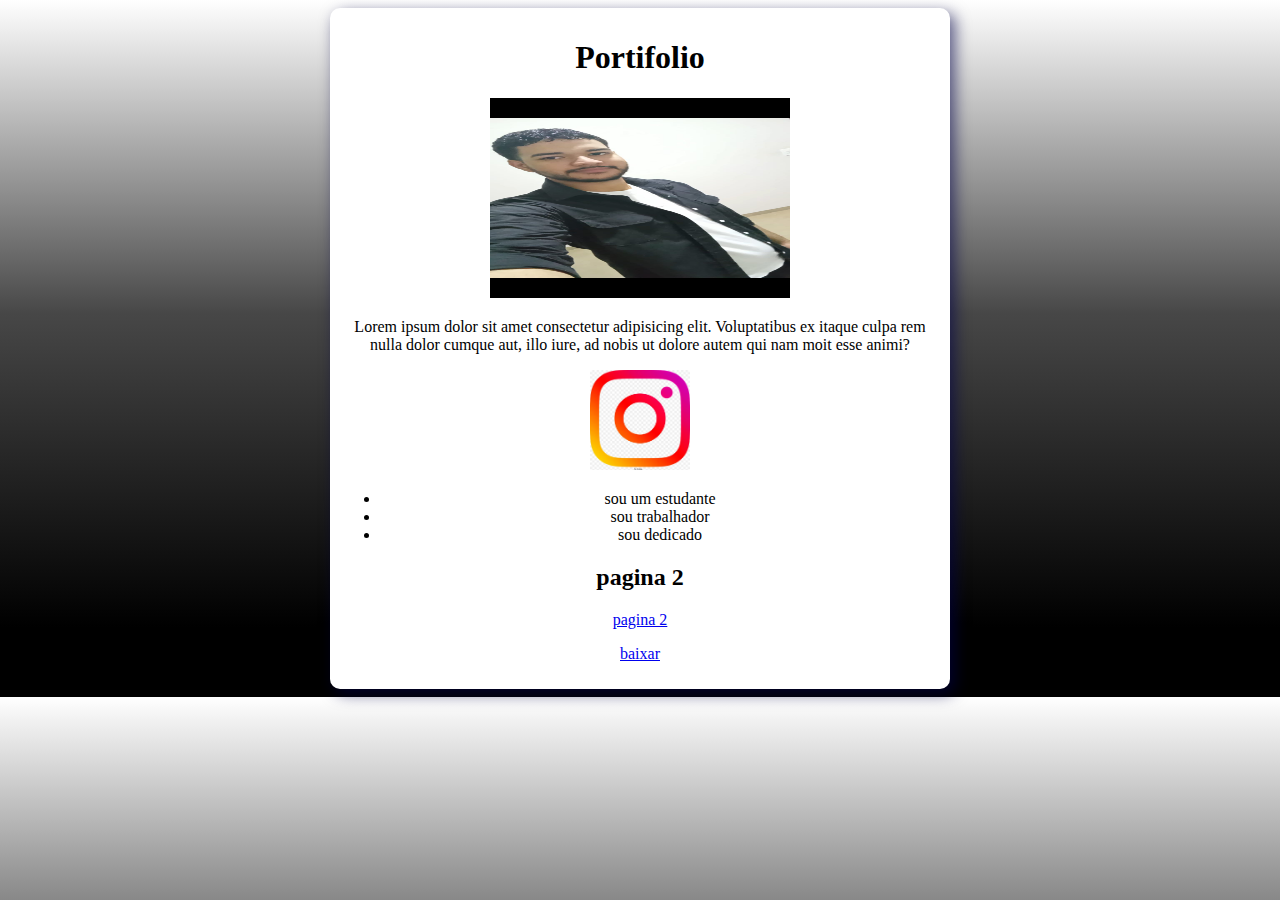
==== index.html @ 848cf164 "tes1" ====
<!DOCTYPE html>
<html lang="pt-br">
<head>
    <meta charset="UTF-8">
    <meta name="viewport" content="width=device-width, initial-scale=1.0">
    <title>Portifolio2</title>
    <link rel="stylesheet" href="styles.css">
</head>
<body>
    <main>
        <h1>Portifolio</h1>
        <img src="eu.jpeg" alt="Imagem" height="200px" width="300px">
        <p>Lorem ipsum dolor sit amet consectetur adipisicing elit. Voluptatibus ex itaque culpa rem nulla dolor cumque aut, illo iure, ad nobis ut dolore autem qui nam moit esse animi?</p>
        <a href="https://www.instagram.com/?hl=pt-br" target="_blank">
            <img src="ista.webp" alt="Imagem" width="100px" height="100px">
        </a>
        <ul>
            <li>sou um estudante</li>
            <li>sou trabalhador</li>
            <li>sou dedicado</li>
        </ul>
        <h2>pagina 2</h2>
        <a href="segundo.html" >pagina 2</a>
        <p><a href="ex1.zip" download>baixar</a></p>
    </main>
    
  
</body>
</html>
---- styles.css ----
body {
    background-image: linear-gradient(to bottom, rgb(255, 255, 255), rgb(71, 71, 71), rgb(0, 0, 0)90%);
    text-align: center;
    

}

main {
    background-color: white;
    width: 600px;
    padding: 10px;
    margin: auto;
    border-radius: 10px;
    box-shadow: 5px 5px 15px rgba(2, 1, 70, 0.616);
}
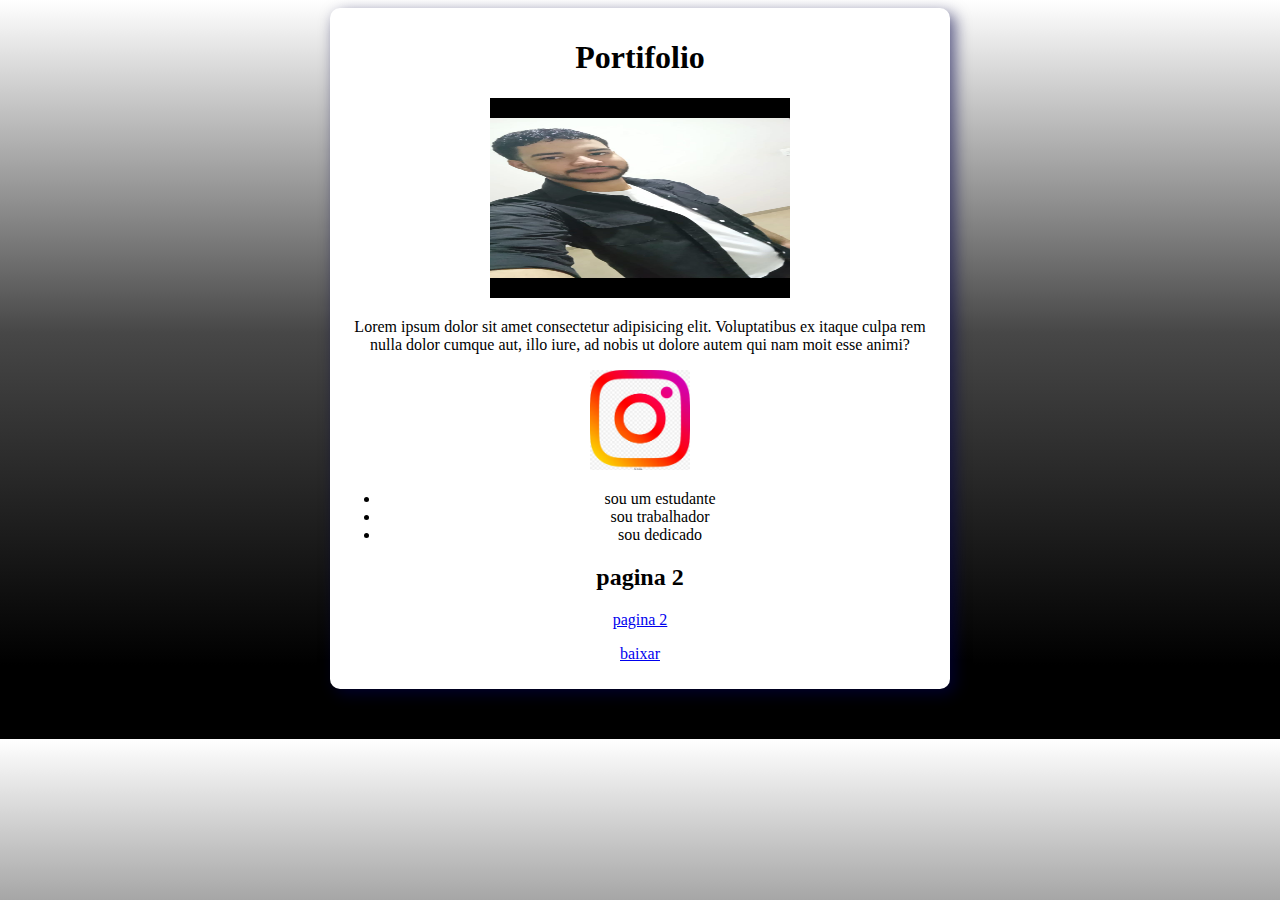
==== commit 088ab898: "pelo ter" ====
--- a/index.html
+++ b/index.html
@@ -23,6 +23,9 @@
         <a href="segundo.html" >pagina 2</a>
         <p><a href="ex1.zip" download>baixar</a></p>
     </main>
+    <footer>
+        <p>Portifolio</p>
+    </footer>
     
   
 </body>
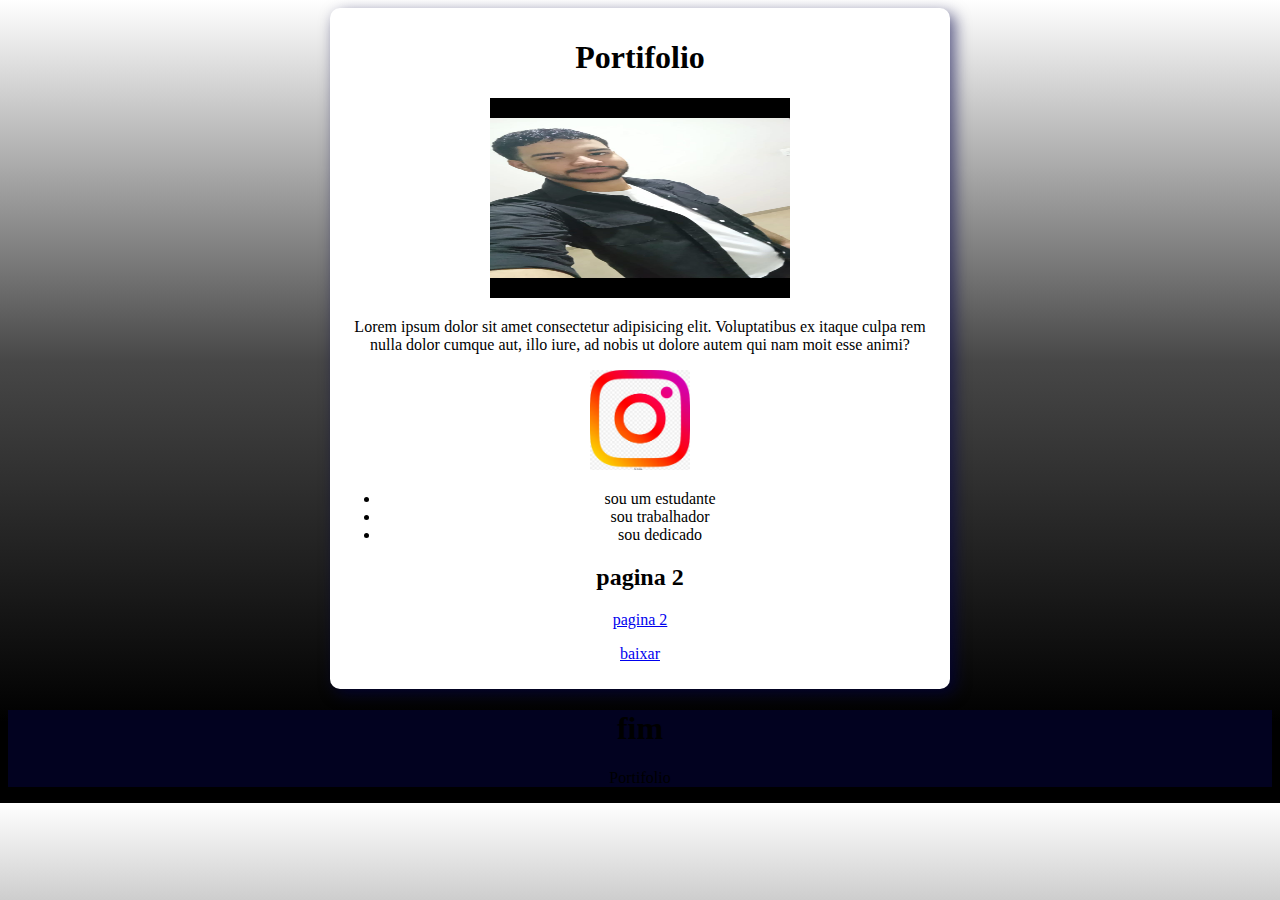
==== commit 9cc27fe2: "pelo ter" ====
--- a/index.html
+++ b/index.html
@@ -24,6 +24,7 @@
         <p><a href="ex1.zip" download>baixar</a></p>
     </main>
     <footer>
+        <h1>fim</h1>
         <p>Portifolio</p>
     </footer>
     
--- a/styles.css
+++ b/styles.css
@@ -15,3 +15,7 @@
     border-radius: 10px;
     box-shadow: 5px 5px 15px rgba(2, 1, 70, 0.616);
 }
+
+footer {
+    background-color: rgb(2, 2, 32);
+}
